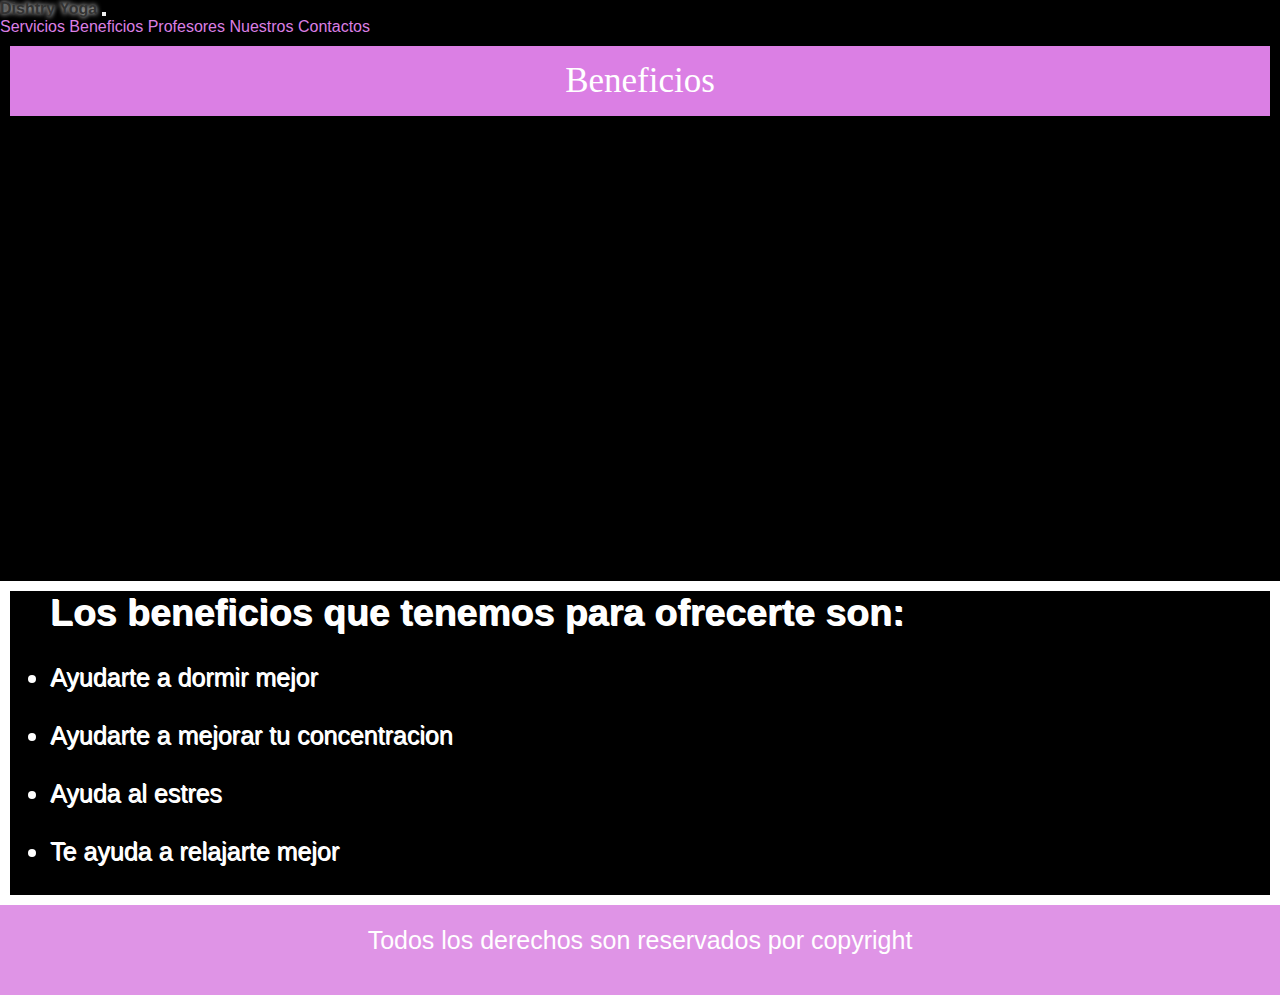
==== pages/beneficios.html @ e0209d8d "modifique estilos en todos las secciones de la pagina" ====
<!DOCTYPE html>
<html lang="es">

<head>
    <meta charset="UTF-8">
    <meta http-equiv="X-UA-Compatible" content="IE=edge">
    <meta name="viewport" content="width=device-width, initial-scale=1.0">
    <link rel="shortcut icon" href="./img/woman.png" type="image/x-icon">
    <link rel="stylesheet" href="https://cdnjs.cloudflare.com/ajax/libs/font-awesome/6.4.0/css/all.min.css"
        integrity="sha512-iecdLmaskl7CVkqkXNQ/ZH/XLlvWZOJyj7Yy7tcenmpD1ypASozpmT/E0iPtmFIB46ZmdtAc9eNBvH0H/ZpiBw=="
        crossorigin="anonymous" referrerpolicy="no-referrer" />
    <link rel="stylesheet" href="../estilos.css/estilos.css">
</head>

<body>
    <!-- navbar inicia -->
    <nav class="navbar navbar-expand-md navbar-dark">
        <!-- Brand -->
        <a class="navbar-brand" href="./index.html">Dishtry Yoga</a>
        <!-- Toggler/collapsibe Button -->
        <button class="navbar-toggler" type="button" data-toggle="collapse" data-target="#collapsibleNavbar">
            <span class="navbar-toggler-icon"></span>
        </button>
        <!-- Navbar links -->
        <div class="collapse navbar-collapse" id="collapsibleNavbar">
            <ul class="navbar-nav">
                <li class="nav-item">
                    <a class="nav-link" href="./servicios.html">Servicios</a>
                </li>
                <li class="nav-item">
                    <a class="nav-link" href="./beneficios.html">Beneficios</a>
                </li>
                <li class="nav-item">
                    <a class="nav-link" href="./profesores.html">Profesores</a>
                </li>
                <li class="nav-item">
                    <a class="nav-link" href="./contacto.html">Nuestros Contactos</a>
                </li>
            </ul>
        </div>
    </nav>
    <h2 class="titulo-beneficio">Beneficios</h2>
    <div class="galeria">
        <div class="item1 item"></div>
        <div class="item2 item"></div>
        <div class="item3 item"></div>
        <div class="item4 item"></div>
        <div class="item5 item"></div>
        <div class="item6 item"></div>
        <div class="item7 item"></div>
        <div class="item8 item"></div>
    </div>

    <div class="list-beneficio">
        <h2>Los beneficios que tenemos para ofrecerte son:</h2> <br>
        <ul>
            <li>Ayudarte a dormir mejor</li> <br>
            <li>Ayudarte a mejorar tu concentracion </li> <br>
            <li>Ayuda al estres</li><br>
            <li>Te ayuda a relajarte mejor</li><br>

        </ul>
    </div>

    <footer>
        <p>Todos los derechos son reservados por copyright</p>
        <div class="redes">
            <a href=""><i class="fa-brands fa-twitter"></i></a>
            <a href=""><i class="fa-brands fa-facebook"></i></a>
            <a href=""><i class="fa-brands fa-instagram"></i></a>
        </div>
    </footer>
</body>

</html>
---- estilos.css/estilos.css ----
@font-face {
    font-family: beba-regular;
    src: url(../fonts/Bebas-Regular.otf);
}

@font-face {
    font-family: coolvetica;
    src: url(../fonts/coolvetica\ compressed\ hv.otf);
}

@font-face {
    font-family: vintage;
    src: url(../fonts/vintage.ttf);
}


* {

    margin: 0;
    padding: 0;
    box-sizing: border-box;
}


/*index*/
.navbar {
    background-color: #000;
    font-family:'Lucida Sans', 'Lucida Sans Regular', 'Lucida Grande', 'Lucida Sans Unicode', Geneva, Verdana, sans-serif;
    font-weight: 500;
}

.navbar-brand {
    text-shadow: 0 0 5px #ffffff;
    font-weight: bold;
    font-weight: coolvetica;
}

.nav-link {
    color: #db7fe4 !important;
}

.nav-link:hover {
    text-shadow: 0 0 5px #ffffff;
}

.jumbotron {
    background-image: url(../imagen1-jpg.jpg);
    background-size: cover;
    background-position: center;
    background-attachment: fixed;
    width: 100%;
    height: 450px;
}

.jumbotron {
    color: #000000;
    text-shadow: 0 0 7px #f5bdbd;
}

.jumbotron p {
    font-family: Verdana, Geneva, Tahoma, sans-serif;
    font-size: 20px;
    font-weight: 200px;
}

h1 {
    color: #000000;
    text-shadow: 0 0 5px #db7fe4
}

footer {
    background-color: #df94e6;
    color: #fff;
    text-align: center;
    padding: 20px;
    height: 100x;
}

footer p {
    margin-bottom: 20px;
    font-size: 25px;
    font-family: 'Oswald', sans-serif;
}

footer a {
    color: rgb(255, 255, 255);
    font-size: 30px;
    letter-spacing: 15px;
}

footer a:hover {
    color: rgb(0, 0, 0);
}


/*SERVICIOS*/

/*BENEFICIO*/
.list-beneficio {
    background-color: #000000;
    border: 10px solid rgb(255, 255, 255);
    color: #ffffff;
    font-family: Verdana, Geneva, Tahoma, sans-serif;
    font-size: 25px;
    font-weight: 200;
    text-shadow: 1px 1px rgb(255, 255, 255);
    padding-left: 40px;
    list-style: none;
}

.titulo-beneficio {
    text-align: center;
    background-color: #db7fe4;
    color: #ffffff;
    border: 10px solid black;
    padding: 15px;
    font-family: beba-regular;
    font-size: 35px;
    font-weight: 200;
}

.galeria {
    width: 100%;
    min-height: 300px;
    background-color: rgb(0, 0, 0);
    display: grid;
    grid-template-columns: repeat(1, 1fr);
    grid-template-rows: repeat(8, 200px);
    padding: 20px;
    grid-gap: 15px;
}

.item {
    background-size: cover;
    background-position: center;
    transition: all 0.9s;
}

.item:hover {
    transform: scale(1.09);
    transition: all 0.9s;
}

.item1 {
    background-image: url(../img-grids/item1.jpg);
    /*grid-column: 1/2;
    grid-row: 1/3; */
}

.item2 {
    background-image: url(../img-grids/item2.jpg);
    /* grid-column: 2/3;
    grid-row: 1/2;*/
}

.item3 {
    background-image: url(../img-grids/item3.jpg);
    /*grid-column: 3/5;
    grid-row: 1/2;*/
}

.item4 {
    background-image: url(../img-grids/item4.jpg);
    /* grid-column: 2/3;
    grid-row: 2/4; */
}

.item5 {
    background-image: url(../img-grids/item5.jpg);
    /* grid-column: 3/4;
    grid-row: 2/3;*/
}

.item6 {
    background-image: url(../img-grids/item6.jpg);
    /*  grid-column: 4/5;
    grid-row: 2/3; */
}

.item7 {
    background-image: url(../img-grids/item7.jpg);
    /*grid-column: 1/2;
    grid-row: 3/4; */
}

.item8 {
    background-image: url(../img-grids/item8.jpg);
    /* grid-column: 3/5;
    grid-row: 3/4; */
}


@media only screen and (min-width:480px) {
    .galeria {
        grid-template-columns: 1fr 1fr;
        grid-template-rows: repeat(4, 200px);
    }

    .nosotros {
        display: flex;
    }

    .nleft {
        width: 50%;
    }

    .nright {
        width: 50%;
    }
}

@media only screen and (min-width: 768px) and (max-width: 1023px) {
    .galeria {
        grid-template-columns: repeat(3, 1fr);
    }

    .item1 {
        grid-column: 1/3;
        grid-row: 1/2;
    }

    .item2 {
        grid-column: 3/4;
        grid-row: 1/2;
    }

    .item3 {
        grid-column: 1/2;
        grid-row: 2/3;
    }

    .item4 {
        grid-column: 2/4;
        grid-row: 2/3;
    }

    .item5 {
        grid-column: 1/3;
        grid-row: 3/4;
    }

    .item6 {
        grid-column: 3/4;
        grid-row: 3/4;
    }

    .item7 {
        grid-column: 1/2;
        grid-row: 4/5;
    }

    .item8 {
        grid-column: 2/4;
        grid-row: 4/5;
    }
}

@media only screen and (min-width:1024px) {
    .galeria {
        grid-template-columns: repeat(4, 1fr);
        grid-template-rows: 200px 200px;
    }
}

/*PROFESORES*/
nav ul li {
    list-style: none;
    display: inline-block;
}

nav a {
    text-decoration: none;
    color: #fff;
}

nav a:hover {
    color: #333;
}

.team {
    display: flex;
    justify-content: space-evenly;
    align-items: center;
    align-content: center;
    height: 600px;
    background-color: #333;
}

.card {
    width: 30%;
    min-height: 250px;
    background-color: rgb(0, 0, 0);
    text-align: center;
    border-radius: 15px 15px 0px 0px;
    transition: all 1.1s;
}

.card:hover {
    box-shadow: 0 0 5px 5px #fff;
    transform: scale(1.09);
    transition: all 1.1s;
}

.card-img {
    background-image: url(../img-profesor/pexels-ivan-samkov-6648714.jpg);
    background-size: cover;
    background-position: center;
    height: 350px;
    border-radius: 15px 15px 0px 0px;
    box-shadow: inset 0 0 5px 2px #000;
}

.card-title3 {
    font-family: 'Oswald', sans-serif;
    font-size: 30px;
    color: #fff;
    text-shadow: 2px 2px 5px #000;
}

.card-title4 {
    font-family: 'Open Sans', sans-serif;
    background-color: rgb(231, 153, 221);
}


.card-img1 {
    background-image: url(../img-profesor/pexels-ivan-samkov-6648714.jpg);
    background-size: cover;
    background-position: center;
    height: 300px;
    border-radius: 15px 15px 0px 0px;
    box-shadow: inset 0 0 5px 2px #000;
}

.card-title3 {
    font-family: 'Oswald', sans-serif;
    font-size: 30px;
    color: #fff;
    text-shadow: 2px 2px 5px #000;
}

.card-title4 {
    font-family: 'Open Sans', sans-serif;
    background-color:  rgba(150,141,149,0.575);
    color: #000;
}

.card-img2 {
    background-image: url(../img-profesor/pexels-marta-wave-6454159.jpg);
    background-size: cover;
    background-position: center;
    height: 350px;
    border-radius: 15px 15px 0px 0px;
    box-shadow: inset 0 0 5px 2px #000;
}

.card-title5 {
    font-family: 'Oswald', sans-serif;
    font-size: 30px;
    color: #fff;
    text-shadow: 2px 2px 5px #000;
}

.card-title6 {
    font-family: 'Open Sans', sans-serif;
    background-color: rgba(150,141,149,0.575);
    color: #000;
}

.card-img3 {
    background-image: url(../img-profesor/pexels-valeria-ushakova-3094215.jpg);
    background-size: cover;
    background-position: center;
    height: 350px;
    border-radius: 15px 15px 0px 0px;
    box-shadow: inset 0 0 5px 2px #000;
}

.card-title7 {
    font-family: 'Oswald', sans-serif;
    font-size: 30px;
    color: #ffffff;
    text-shadow: 2px 2px 5px #000;
}

.card-title8 {
    font-family: 'Open Sans', sans-serif;
    background-color: rgba(150, 141, 149, 0.575);
    color: #000000;
}

/*SERVICIOS*/
.izquierda{
    background-color:rgb(99, 91, 91);
    height: 100vh;
}

.derecha{
    background-image: url(../img/imagen6-jpg.jpg);
    background-size: cover;
    background-position: center;
    height: 100vh;
    width: 70%;
}

#pantalla-dividida{
    display: flex;
}
h1{
    font-size: 60px;
    width: 50%;
    margin: auto;
    margin-bottom: 40px;
}

p{
    font-size: 19px;
    line-height: 30px;
    width: 50%;
    margin: auto;
    font-family: vintage;
}

.derecha1{
    background-image: url(../img/imagen-3jpg.jpg);
    background-size: cover;
    background-position: center;
    height: 100vh;
    width: 60%;
}

.derecha2{
    background-image: url(../img/imagen4-jpg.jpg);
    background-size: cover;
    background-position: center;
    height: 100vh;
    width: 80%;
}

/*CONTACTOS*/
.form-group {
    height: 100px;
    width: 50%;
    margin-left: 25px;
    margin-right: 50px;
    margin-top: 25px;
}

.btn{
    margin-left: 40px;
    margin-bottom: 50px;
}
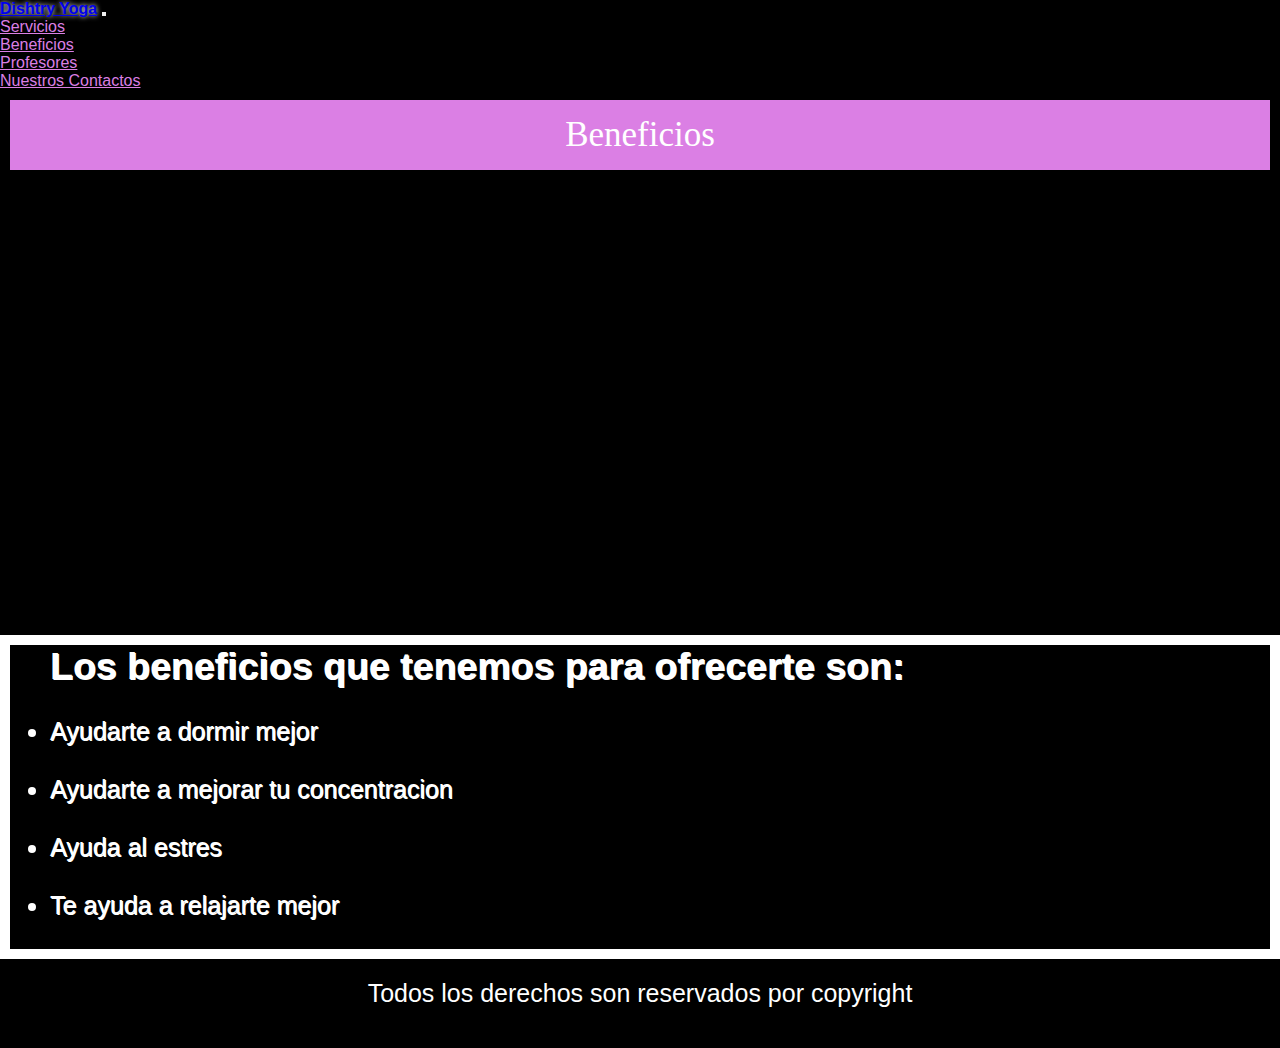
==== commit cee87410: "agrego modificaciones en cuanto estilos y estructura de todas las secciones" ====
--- a/pages/beneficios.html
+++ b/pages/beneficios.html
@@ -5,11 +5,13 @@
     <meta charset="UTF-8">
     <meta http-equiv="X-UA-Compatible" content="IE=edge">
     <meta name="viewport" content="width=device-width, initial-scale=1.0">
-    <link rel="shortcut icon" href="./img/woman.png" type="image/x-icon">
+    <link rel="shortcut icon" href="../img/woman.png" type="image/x-icon">
     <link rel="stylesheet" href="https://cdnjs.cloudflare.com/ajax/libs/font-awesome/6.4.0/css/all.min.css"
         integrity="sha512-iecdLmaskl7CVkqkXNQ/ZH/XLlvWZOJyj7Yy7tcenmpD1ypASozpmT/E0iPtmFIB46ZmdtAc9eNBvH0H/ZpiBw=="
         crossorigin="anonymous" referrerpolicy="no-referrer" />
-    <link rel="stylesheet" href="../estilos.css/estilos.css">
+        <link rel="stylesheet" href="https://cdn.jsdelivr.net/npm/bootstrap@4.6.2/dist/css/bootstrap.min.css"
+        integrity="sha384-xOolHFLEh07PJGoPkLv1IbcEPTNtaed2xpHsD9ESMhqIYd0nLMwNLD69Npy4HI+N" crossorigin="anonymous">
+    <link rel="stylesheet" href="../estilos/estilos.css">
 </head>
 
 <body>
@@ -70,6 +72,15 @@
             <a href=""><i class="fa-brands fa-instagram"></i></a>
         </div>
     </footer>
+    <script src="https://cdn.jsdelivr.net/npm/jquery@3.5.1/dist/jquery.slim.min.js"
+    integrity="sha384-DfXdz2htPH0lsSSs5nCTpuj/zy4C+OGpamoFVy38MVBnE+IbbVYUew+OrCXaRkfj" crossorigin="anonymous">
+</script>
+<script src="https://cdn.jsdelivr.net/npm/popper.js@1.16.1/dist/umd/popper.min.js"
+    integrity="sha384-9/reFTGAW83EW2RDu2S0VKaIzap3H66lZH81PoYlFhbGU+6BZp6G7niu735Sk7lN" crossorigin="anonymous">
+</script>
+<script src="https://cdn.jsdelivr.net/npm/bootstrap@4.6.2/dist/js/bootstrap.min.js"
+    integrity="sha384-+sLIOodYLS7CIrQpBjl+C7nPvqq+FbNUBDunl/OZv93DB7Ln/533i8e/mZXLi/P+" crossorigin="anonymous">
+</script>
 </body>
 
 </html>--- a/estilos/estilos.css
+++ b/estilos/estilos.css
@@ -0,0 +1,339 @@
+@import url('https://fonts.googleapis.com/css2?family=Kanit:wght@300&display=swap');
+/*font-family: 'Kanit', sans-serif;*/
+@import url('https://fonts.googleapis.com/css2?family=Kanit:wght@300&family=Secular+One&display=swap');
+/*font-family: 'Kanit', sans-serif;
+font-family: 'Secular One', sans-serif;*/
+@import url('https://fonts.googleapis.com/css2?family=Kanit:wght@300&family=Kreon:wght@600&family');
+/*font-family: 'Kanit', sans-serif;
+font-family: 'Kreon', serif;
+font-family: font-family: 'Kanit', sans-serif;*/
+
+
+@font-face {
+    font-family: beba-regular;
+    src: url(../fonts/Bebas-Regular.otf);
+}
+
+@font-face {
+    font-family: coolvetica;
+    src: url(../fonts/coolvetica\ compressed\ hv.otf);
+}
+
+@font-face {
+    font-family: vintage;
+    src: url(../fonts/vintage.ttf);
+}
+
+
+* {
+
+    margin: 0;
+    padding: 0;
+    box-sizing: border-box;
+}
+
+
+/*index*/
+.navbar {
+    background-color: #000;
+    font-family:'Lucida Sans', 'Lucida Sans Regular', 'Lucida Grande', 'Lucida Sans Unicode', Geneva, Verdana, sans-serif;
+    font-weight: 500;
+}
+
+.navbar-brand {
+    text-shadow: 0 0 5px #ffffff;
+    font-weight: bold;
+    font-weight: coolvetica;
+}
+
+.nav-link {
+    color: #db7fe4 !important;
+}
+
+.nav-link:hover {
+    text-shadow: 0 0 5px #ffffff;
+}
+
+.jumbotron {
+    background-image: url(../imagen1-jpg.jpg);
+    background-size: cover;
+    background-position: center;
+    background-attachment: fixed;
+    width: 100%;
+    height: 450px;
+}
+
+.jumbotron {
+    color: #000000;
+    text-shadow: 0 0 7px #f5bdbd;
+}
+
+.jumbotron p {
+    font-family: Verdana, Geneva, Tahoma, sans-serif;
+    font-size: 20px;
+    font-weight: 200px;
+}
+
+h1 {
+    color: #000000;
+    text-shadow: 0 0 5px #db7fe4
+}
+
+footer {
+    background-color: #000000;
+    color: #fff;
+    text-align: center;
+    padding: 20px;
+    height: 100x;
+}
+
+footer p {
+    margin-bottom: 20px;
+    font-size: 25px;
+    font-family: 'Oswald', sans-serif;
+}
+
+footer a {
+    color: rgb(255, 255, 255);
+    font-size: 30px;
+    letter-spacing: 15px;
+}
+
+footer a:hover {
+    color: rgb(236, 190, 190);
+}
+
+
+/*SERVICIOS*/
+
+/*BENEFICIO*/
+.list-beneficio {
+    background-color: #000000;
+    border: 10px solid rgb(255, 255, 255);
+    color: #ffffff;
+    font-family: Verdana, Geneva, Tahoma, sans-serif;
+    font-size: 25px;
+    font-weight: 200;
+    text-shadow: 1px 1px rgb(255, 255, 255);
+    padding-left: 40px;
+    list-style: none;
+}
+
+.titulo-beneficio {
+    text-align: center;
+    background-color: #db7fe4;
+    color: #ffffff;
+    border: 10px solid black;
+    padding: 15px;
+    font-family: beba-regular;
+    font-size: 35px;
+    font-weight: 200;
+}
+
+.galeria {
+    width: 100%;
+    min-height: 300px;
+    background-color: rgb(0, 0, 0);
+    display: grid;
+    grid-template-columns: repeat(1, 1fr);
+    grid-template-rows: repeat(8, 200px);
+    padding: 20px;
+    grid-gap: 15px;
+}
+
+.item {
+    background-size: cover;
+    background-position: center;
+    transition: all 0.9s;
+}
+
+.item:hover {
+    transform: scale(1.09);
+    transition: all 0.9s;
+}
+
+.item1 {
+    background-image: url(../img-grids/item1.jpg);
+    /*grid-column: 1/2;
+    grid-row: 1/3; */
+}
+
+.item2 {
+    background-image: url(../img-grids/item2.jpg);
+    /* grid-column: 2/3;
+    grid-row: 1/2;*/
+}
+
+.item3 {
+    background-image: url(../img-grids/item3.jpg);
+    /*grid-column: 3/5;
+    grid-row: 1/2;*/
+}
+
+.item4 {
+    background-image: url(../img-grids/item4.jpg);
+    /* grid-column: 2/3;
+    grid-row: 2/4; */
+}
+
+.item5 {
+    background-image: url(../img-grids/item5.jpg);
+    /* grid-column: 3/4;
+    grid-row: 2/3;*/
+}
+
+.item6 {
+    background-image: url(../img-grids/item6.jpg);
+    /*  grid-column: 4/5;
+    grid-row: 2/3; */
+}
+
+.item7 {
+    background-image: url(../img-grids/item7.jpg);
+    /*grid-column: 1/2;
+    grid-row: 3/4; */
+}
+
+.item8 {
+    background-image: url(../img-grids/item8.jpg);
+    /* grid-column: 3/5;
+    grid-row: 3/4; */
+}
+
+
+@media only screen and (min-width:480px) {
+    .galeria {
+        grid-template-columns: 1fr 1fr;
+        grid-template-rows: repeat(4, 200px);
+    }
+
+    .nosotros {
+        display: flex;
+    }
+
+    .nleft {
+        width: 50%;
+    }
+
+    .nright {
+        width: 50%;
+    }
+}
+
+@media only screen and (min-width: 768px) and (max-width: 1023px) {
+    .galeria {
+        grid-template-columns: repeat(3, 1fr);
+    }
+
+    .item1 {
+        grid-column: 1/3;
+        grid-row: 1/2;
+    }
+
+    .item2 {
+        grid-column: 3/4;
+        grid-row: 1/2;
+    }
+
+    .item3 {
+        grid-column: 1/2;
+        grid-row: 2/3;
+    }
+
+    .item4 {
+        grid-column: 2/4;
+        grid-row: 2/3;
+    }
+
+    .item5 {
+        grid-column: 1/3;
+        grid-row: 3/4;
+    }
+
+    .item6 {
+        grid-column: 3/4;
+        grid-row: 3/4;
+    }
+
+    .item7 {
+        grid-column: 1/2;
+        grid-row: 4/5;
+    }
+
+    .item8 {
+        grid-column: 2/4;
+        grid-row: 4/5;
+    }
+}
+
+@media only screen and (min-width:1024px) {
+    .galeria {
+        grid-template-columns: repeat(4, 1fr);
+        grid-template-rows: 200px 200px;
+    }
+}
+
+/*PROFESORES*/
+.card4{
+    background-color: #d2dd96;
+    text-align: center;
+    font-family: 'Kanit', sans-serif ;
+    font-size: 20px;
+    font-weight: 300;
+    padding: 20px;
+}
+
+.card-body{
+    min-height: 100vh;
+    flex-direction: column;
+    align-items: center;
+    justify-content: center;
+}
+
+/*SERVICIOS*/
+.card{
+    background-image: url(../img/pexels-yan-krukau-8436715.jpg);
+    background-size: cover;
+    background-position: center;
+    margin-left: 15px;
+}
+.mi-parrafo{
+    font-family: 'Kanit', sans-serif ;
+    font-size: 20px;
+    font-weight: 100;
+    padding: 20px;
+}
+.contenedor{
+    background-color: #dbf0a2;
+}
+
+.mi-titulo{
+    font-family:Secular One;
+    font-size:35px;
+    font-weight: 300;
+    margin-left: 35px;
+}
+
+img{
+    background-size: cover;
+    background-position: center;
+    height: auto;
+}
+
+.img2{
+    background-size: cover;
+    background-position: center;
+}
+/*CONTACTOS*/
+.form-group {
+    height: 100px;
+    width: 50%;
+    margin-left: 25px;
+    margin-right: 50px;
+    margin-top: 25px;
+}
+
+.btn{
+    margin-left: 40px;
+    margin-bottom: 50px;
+}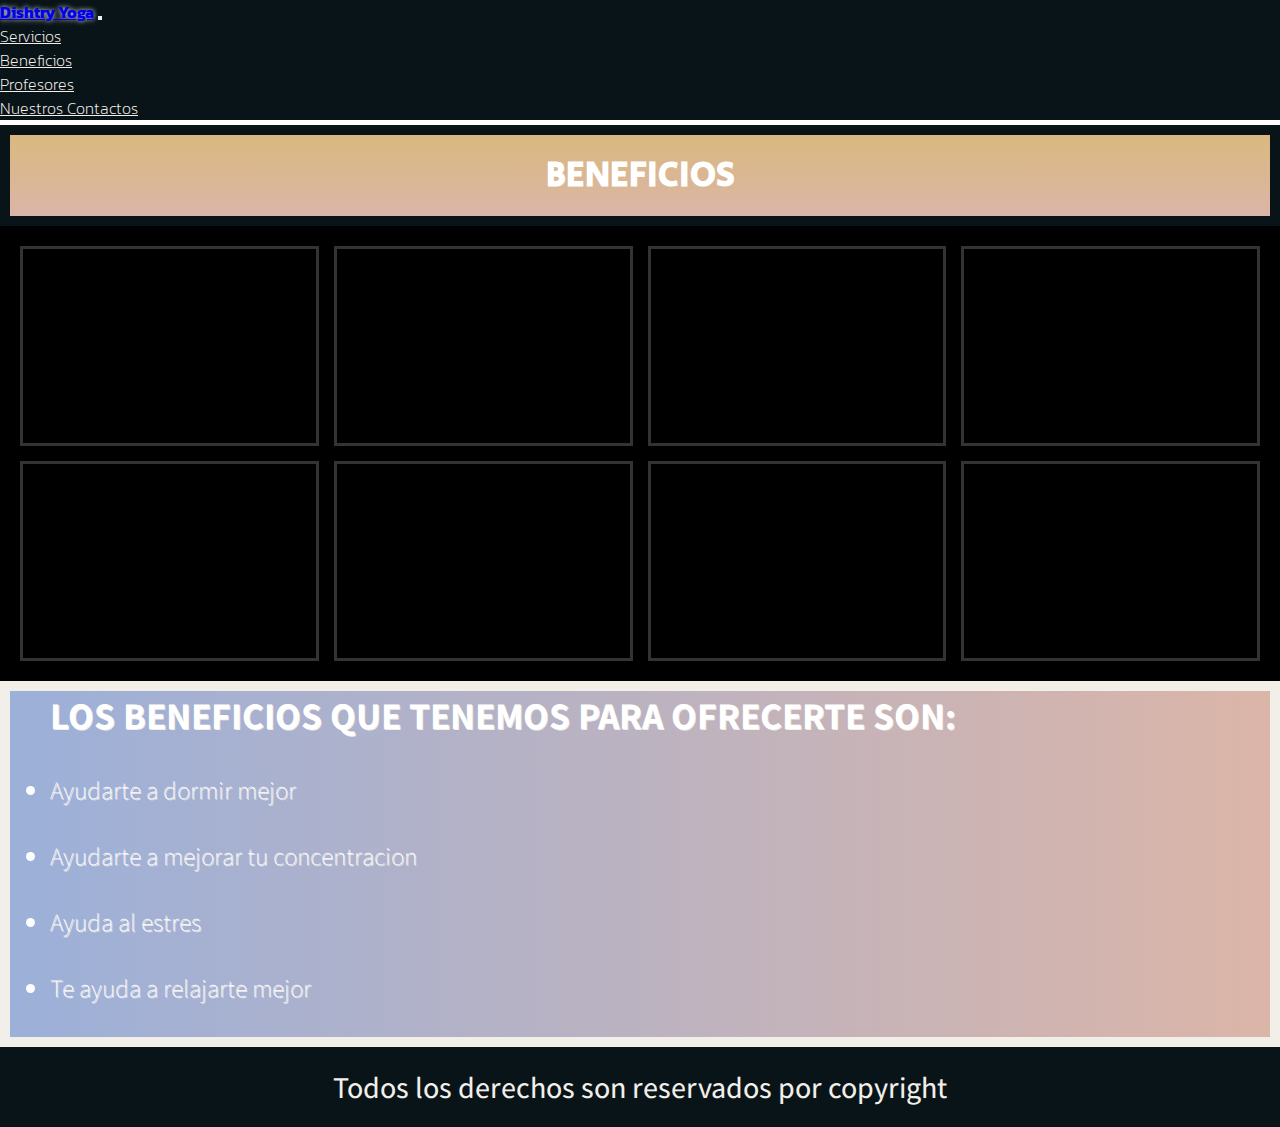
==== commit f565585e: "agrege de vuelta estilos en todas las secciones" ====
--- a/pages/beneficios.html
+++ b/pages/beneficios.html
@@ -12,6 +12,7 @@
         <link rel="stylesheet" href="https://cdn.jsdelivr.net/npm/bootstrap@4.6.2/dist/css/bootstrap.min.css"
         integrity="sha384-xOolHFLEh07PJGoPkLv1IbcEPTNtaed2xpHsD9ESMhqIYd0nLMwNLD69Npy4HI+N" crossorigin="anonymous">
     <link rel="stylesheet" href="../estilos/estilos.css">
+    <title>Nuestros Beneficios</title>
 </head>
 
 <body>
@@ -41,7 +42,7 @@
             </ul>
         </div>
     </nav>
-    <h2 class="titulo-beneficio">Beneficios</h2>
+    <h2 class="titulo-beneficio">BENEFICIOS</h2>
     <div class="galeria">
         <div class="item1 item"></div>
         <div class="item2 item"></div>
@@ -54,7 +55,7 @@
     </div>
 
     <div class="list-beneficio">
-        <h2>Los beneficios que tenemos para ofrecerte son:</h2> <br>
+        <h2 class="titulo">LOS BENEFICIOS QUE TENEMOS PARA OFRECERTE SON:</h2> <br>
         <ul>
             <li>Ayudarte a dormir mejor</li> <br>
             <li>Ayudarte a mejorar tu concentracion </li> <br>
--- a/estilos/estilos.css
+++ b/estilos/estilos.css
@@ -1,339 +1,362 @@
-@import url('https://fonts.googleapis.com/css2?family=Kanit:wght@300&display=swap');
-/*font-family: 'Kanit', sans-serif;*/
-@import url('https://fonts.googleapis.com/css2?family=Kanit:wght@300&family=Secular+One&display=swap');
-/*font-family: 'Kanit', sans-serif;
-font-family: 'Secular One', sans-serif;*/
-@import url('https://fonts.googleapis.com/css2?family=Kanit:wght@300&family=Kreon:wght@600&family');
+@import url("https://fonts.googleapis.com/css2?family=Kanit:wght@300&family=Kreon:wght@600&family=Secular+One&display=swap");
+@import url("https://fonts.googleapis.com/css2?family=Inter:wght@300&family=Kanit:wght@300&family=Kreon:wght@600&family=Secular+One&display=swap");
+@import url("https://fonts.googleapis.com/css2?family=Assistant:wght@500&family=Inter:wght@300&family=Kanit:wght@300&family=Kreon:wght@600&family=Secular+One&display=swap");
+/*font-family: 'Assistant', sans-serif;
 /*font-family: 'Kanit', sans-serif;
 font-family: 'Kreon', serif;
-font-family: font-family: 'Kanit', sans-serif;*/
-
-
-@font-face {
-    font-family: beba-regular;
-    src: url(../fonts/Bebas-Regular.otf);
-}
-
-@font-face {
-    font-family: coolvetica;
-    src: url(../fonts/coolvetica\ compressed\ hv.otf);
-}
-
-@font-face {
-    font-family: vintage;
-    src: url(../fonts/vintage.ttf);
-}
-
-
+font-family: 'Secular One', sans-serif;*/
+/*font-family: 'Inter', sans-serif;*/
+/*paleta de colores*/
+/*fonts*/
+/*font-weight*/
+/*font-size*/
 * {
-
-    margin: 0;
-    padding: 0;
-    box-sizing: border-box;
-}
-
+  margin: 0;
+  padding: 0;
+  box-sizing: border-box;
+}
 
 /*index*/
 .navbar {
-    background-color: #000;
-    font-family:'Lucida Sans', 'Lucida Sans Regular', 'Lucida Grande', 'Lucida Sans Unicode', Geneva, Verdana, sans-serif;
-    font-weight: 500;
+  background-color: #091418;
+  font-family: "Kanit", sans-serif;
+  font-weight: 200;
 }
 
 .navbar-brand {
-    text-shadow: 0 0 5px #ffffff;
-    font-weight: bold;
-    font-weight: coolvetica;
+  text-shadow: 0 0 5px #F2EFE9;
+  font-weight: bold;
 }
 
 .nav-link {
-    color: #db7fe4 !important;
+  color: #F2EFE9 !important;
 }
 
 .nav-link:hover {
-    text-shadow: 0 0 5px #ffffff;
+  text-shadow: 0 0 5px #F2EFE9;
 }
 
 .jumbotron {
-    background-image: url(../imagen1-jpg.jpg);
-    background-size: cover;
-    background-position: center;
-    background-attachment: fixed;
-    width: 100%;
-    height: 450px;
-}
-
-.jumbotron {
-    color: #000000;
-    text-shadow: 0 0 7px #f5bdbd;
+  background-image: url(../img/imagen1-jpg.jpg);
+  background-size: cover;
+  background-position: center;
+  background-attachment: fixed;
+  width: 100;
+  height: 100vh;
+  color: #091418;
+  text-shadow: 0 0 7px #D9B97E;
 }
 
 .jumbotron p {
-    font-family: Verdana, Geneva, Tahoma, sans-serif;
-    font-size: 20px;
-    font-weight: 200px;
+  font-family: "Inter", sans-serif;
+  font-size: 20px;
+  font-weight: bold;
 }
 
 h1 {
-    color: #000000;
-    text-shadow: 0 0 5px #db7fe4
+  color: #091418;
+  text-shadow: 0 0 5px #F2EFE9;
 }
 
 footer {
-    background-color: #000000;
-    color: #fff;
-    text-align: center;
-    padding: 20px;
-    height: 100x;
-}
-
-footer p {
-    margin-bottom: 20px;
-    font-size: 25px;
-    font-family: 'Oswald', sans-serif;
-}
-
-footer a {
-    color: rgb(255, 255, 255);
-    font-size: 30px;
-    letter-spacing: 15px;
-}
-
-footer a:hover {
-    color: rgb(236, 190, 190);
-}
-
-
-/*SERVICIOS*/
-
-/*BENEFICIO*/
+  background-color: #091418;
+  color: #F2EFE9;
+  text-align: center;
+  font-size: 30px;
+  padding: 20px;
+  font-family: "Assistant", sans-serif;
+  font-weight: 500;
+}
+
+.redes i {
+  font-size: 25px;
+  margin-bottom: 15px;
+  letter-spacing: 20px;
+  color: #F2EFE9;
+}
+
+.redes i:hover {
+  color: #BF8563;
+}
+
+/*servicios*/
+.card {
+  text-align: center;
+  font-family: "Assistant", sans-serif;
+  font-weight: bold;
+  color: #091418;
+  background-image: linear-gradient(to top left, #BF8563, #DBB5A8, #BF7245);
+}
+
+h2 {
+  font-family: "Inter", sans-serif;
+  font-weight: 500;
+  color: white;
+}
+
+/*benefcio*/
 .list-beneficio {
-    background-color: #000000;
-    border: 10px solid rgb(255, 255, 255);
-    color: #ffffff;
-    font-family: Verdana, Geneva, Tahoma, sans-serif;
-    font-size: 25px;
-    font-weight: 200;
-    text-shadow: 1px 1px rgb(255, 255, 255);
-    padding-left: 40px;
-    list-style: none;
+  background-image: linear-gradient(to right, #9CB0D9, #DBB5A8);
+  border: 10px solid #F2EFE9;
+  color: white;
+  font-family: "Assistant", sans-serif;
+  font-size: 25px;
+  font-weight: 200;
+  text-shadow: 1px 1px #F2EFE9;
+  padding-left: 40px;
+  list-style: none;
+}
+
+.titulo {
+  color: white;
+  font-family: "Assistant", sans-serif;
+  font-weight: bold;
 }
 
 .titulo-beneficio {
-    text-align: center;
-    background-color: #db7fe4;
-    color: #ffffff;
-    border: 10px solid black;
-    padding: 15px;
-    font-family: beba-regular;
-    font-size: 35px;
-    font-weight: 200;
+  text-align: center;
+  background-image: linear-gradient(to bottom, #D9B97E, #DBB5A8);
+  color: white;
+  border: 10px solid #091418;
+  margin-top: 5px;
+  padding: 15px;
+  font-family: "Secular One", sans-serif;
+  font-size: 35px;
+  font-weight: bold;
 }
 
 .galeria {
-    width: 100%;
-    min-height: 300px;
-    background-color: rgb(0, 0, 0);
-    display: grid;
-    grid-template-columns: repeat(1, 1fr);
-    grid-template-rows: repeat(8, 200px);
-    padding: 20px;
-    grid-gap: 15px;
+  width: 100%;
+  min-height: 300px;
+  background-color: rgb(0, 0, 0);
+  display: grid;
+  grid-template-columns: repeat(1, 1fr);
+  grid-template-rows: repeat(8, 200px);
+  padding: 20px;
+  grid-gap: 15px;
 }
 
 .item {
-    background-size: cover;
-    background-position: center;
-    transition: all 0.9s;
+  border: 3px solid #333;
+  background-size: cover;
+  background-position: center;
+  transition: all 0.9s;
 }
 
 .item:hover {
-    transform: scale(1.09);
-    transition: all 0.9s;
+  transform: scale(1.09);
+  transition: all 0.9s;
+  filter: sepia(0%);
 }
 
 .item1 {
-    background-image: url(../img-grids/item1.jpg);
-    /*grid-column: 1/2;
-    grid-row: 1/3; */
+  background-image: url(../img/item1.jpg);
+  /* grid-column: 1/2;
+  grid-row: 1/3; */
 }
 
 .item2 {
-    background-image: url(../img-grids/item2.jpg);
-    /* grid-column: 2/3;
-    grid-row: 1/2;*/
+  background-image: url(../img/item2.jpg);
+  /* grid-column: 2/3;
+  grid-row: 1/2; */
 }
 
 .item3 {
-    background-image: url(../img-grids/item3.jpg);
-    /*grid-column: 3/5;
-    grid-row: 1/2;*/
+  background-image: url(../img/item3.jpg);
+  /* grid-column: 3/5;
+  grid-row: 1/2; */
 }
 
 .item4 {
-    background-image: url(../img-grids/item4.jpg);
-    /* grid-column: 2/3;
-    grid-row: 2/4; */
+  background-image: url(../img/item4.jpg);
+  /* grid-column: 2/3;
+  grid-row: 2/4; */
 }
 
 .item5 {
-    background-image: url(../img-grids/item5.jpg);
-    /* grid-column: 3/4;
-    grid-row: 2/3;*/
+  background-image: url(../img/item5.jpg);
+  /* grid-column: 3/4;
+  grid-row: 2/3; */
 }
 
 .item6 {
-    background-image: url(../img-grids/item6.jpg);
-    /*  grid-column: 4/5;
-    grid-row: 2/3; */
+  background-image: url(../img/item6.jpg);
+  /* grid-column: 4/5;
+  grid-row: 2/3; */
 }
 
 .item7 {
-    background-image: url(../img-grids/item7.jpg);
-    /*grid-column: 1/2;
-    grid-row: 3/4; */
+  background-image: url(../img/item7.jpg);
+  /* grid-column: 1/2;
+  grid-row: 3/4; */
 }
 
 .item8 {
-    background-image: url(../img-grids/item8.jpg);
-    /* grid-column: 3/5;
-    grid-row: 3/4; */
-}
-
-
-@media only screen and (min-width:480px) {
-    .galeria {
-        grid-template-columns: 1fr 1fr;
-        grid-template-rows: repeat(4, 200px);
-    }
-
-    .nosotros {
-        display: flex;
-    }
-
-    .nleft {
-        width: 50%;
-    }
-
-    .nright {
-        width: 50%;
-    }
-}
-
+  background-image: url(../img/item8.jpg);
+  /* grid-column: 3/5;
+  grid-row: 3/4; */
+}
+
+@media only screen and (min-width: 480px) {
+  .galeria {
+    grid-template-columns: 1fr 1fr;
+    grid-template-rows: repeat(4, 200px);
+  }
+  .nosotros {
+    display: flex;
+  }
+  .nleft {
+    width: 50%;
+  }
+  .nright {
+    width: 50%;
+  }
+}
 @media only screen and (min-width: 768px) and (max-width: 1023px) {
-    .galeria {
-        grid-template-columns: repeat(3, 1fr);
-    }
-
-    .item1 {
-        grid-column: 1/3;
-        grid-row: 1/2;
-    }
-
-    .item2 {
-        grid-column: 3/4;
-        grid-row: 1/2;
-    }
-
-    .item3 {
-        grid-column: 1/2;
-        grid-row: 2/3;
-    }
-
-    .item4 {
-        grid-column: 2/4;
-        grid-row: 2/3;
-    }
-
-    .item5 {
-        grid-column: 1/3;
-        grid-row: 3/4;
-    }
-
-    .item6 {
-        grid-column: 3/4;
-        grid-row: 3/4;
-    }
-
-    .item7 {
-        grid-column: 1/2;
-        grid-row: 4/5;
-    }
-
-    .item8 {
-        grid-column: 2/4;
-        grid-row: 4/5;
-    }
-}
-
-@media only screen and (min-width:1024px) {
-    .galeria {
-        grid-template-columns: repeat(4, 1fr);
-        grid-template-rows: 200px 200px;
-    }
-}
-
-/*PROFESORES*/
-.card4{
-    background-color: #d2dd96;
-    text-align: center;
-    font-family: 'Kanit', sans-serif ;
-    font-size: 20px;
-    font-weight: 300;
-    padding: 20px;
-}
-
-.card-body{
-    min-height: 100vh;
-    flex-direction: column;
-    align-items: center;
-    justify-content: center;
-}
-
-/*SERVICIOS*/
-.card{
-    background-image: url(../img/pexels-yan-krukau-8436715.jpg);
-    background-size: cover;
-    background-position: center;
-    margin-left: 15px;
-}
-.mi-parrafo{
-    font-family: 'Kanit', sans-serif ;
-    font-size: 20px;
-    font-weight: 100;
-    padding: 20px;
-}
-.contenedor{
-    background-color: #dbf0a2;
-}
-
-.mi-titulo{
-    font-family:Secular One;
-    font-size:35px;
-    font-weight: 300;
-    margin-left: 35px;
-}
-
-img{
-    background-size: cover;
-    background-position: center;
-    height: auto;
-}
-
-.img2{
-    background-size: cover;
-    background-position: center;
-}
+  .galeria {
+    grid-template-columns: repeat(3, 1fr);
+  }
+  .item1 {
+    grid-column: 1/3;
+    grid-row: 1/2;
+  }
+  .item2 {
+    grid-column: 3/4;
+    grid-row: 1/2;
+  }
+  .item3 {
+    grid-column: 1/2;
+    grid-row: 2/3;
+  }
+  .item4 {
+    grid-column: 2/4;
+    grid-row: 2/3;
+  }
+  .item5 {
+    grid-column: 1/3;
+    grid-row: 3/4;
+  }
+  .item6 {
+    grid-column: 3/4;
+    grid-row: 3/4;
+  }
+  .item7 {
+    grid-column: 1/2;
+    grid-row: 4/5;
+  }
+  .item8 {
+    grid-column: 2/4;
+    grid-row: 4/5;
+  }
+}
+@media only screen and (min-width: 1024px) {
+  .galeria {
+    grid-template-columns: repeat(4, 1fr);
+    grid-template-rows: 200px 200px;
+  }
+}
+/*profesores*/
+.card-group {
+  background-image: linear-gradient(#F2EFE9, #D9B97E, #DBB5A8);
+}
+
+.card-title {
+  text-align: center;
+  font-family: 500;
+  font-weight: bold;
+  font-size: 25px;
+  color: #091418;
+}
+.card-title .span {
+  color: #091418;
+}
+.card-title .card-text {
+  color: #091418;
+  font-family: "Inter", sans-serif;
+  font-weight: 200;
+  font-size: 25px;
+}
+.card-title .titulo-profesor {
+  text-align: center;
+  animation-name: efecto;
+  animation-iteration-count: 2;
+  animation-timing-function: ease-in;
+  animation-duration: 6s;
+}
+
+.h2-profesor {
+  color: #091418;
+}
+
+.sombra_movil {
+  -webkit-transform: translateX(0);
+  -webkit-transition-duration: 0.3s;
+}
+
+.sombra_movil:hover:before {
+  opacity: 0.4;
+  -moz-animation-direction: translateY(6px);
+  -webkit-animation: 1.5s moversombra infinite;
+}
+
+@-webkit-keyframes moversombra {
+  50% {
+    opacity: 1;
+    -webkit-transform: translateY(3px);
+  }
+}
+.sombra_movil:hover {
+  -webkit-transform: translateY(-6px);
+  -webkit-animation: 1.5s movercaja infinite;
+}
+
+@keyframes efecto {
+  0% {
+    width: 100px;
+  }
+  35% {
+    background-color: #DBB5A8;
+  }
+  50% {
+    border-radius: 50%;
+  }
+  100% {
+    width: 500px;
+    background-color: #D9B97E;
+  }
+}
+.sombra_movil:before {
+  position: absolute;
+  content: "";
+  top: 100%;
+  left: 5%;
+  height: 10px;
+  width: 90%;
+  opacity: 0;
+  background: -webkit-radial-gradient(center, ellipse, rgba(0, 0, 0, 0.5) 0%, rgba(0, 0, 0, 0) 80%);
+  -webkit-transition-duration: 0.3s;
+}
+
 /*CONTACTOS*/
+.contenedor-contacto {
+  background-image: linear-gradient(#BF7839, #BF8563);
+}
+
+.form-control {
+  font-family: "Kreon", serif;
+  font-weight: 500;
+}
+
 .form-group {
-    height: 100px;
-    width: 50%;
-    margin-left: 25px;
-    margin-right: 50px;
-    margin-top: 25px;
-}
-
-.btn{
-    margin-left: 40px;
-    margin-bottom: 50px;
-}+  height: 100px;
+  width: 50%;
+  margin-left: 25px;
+  margin-right: 50px;
+  margin-top: 25px;
+}
+.form-group .btn {
+  margin-left: 40px;
+  margin-bottom: 50px;
+}
+
+/*# sourceMappingURL=estilos.css.map */
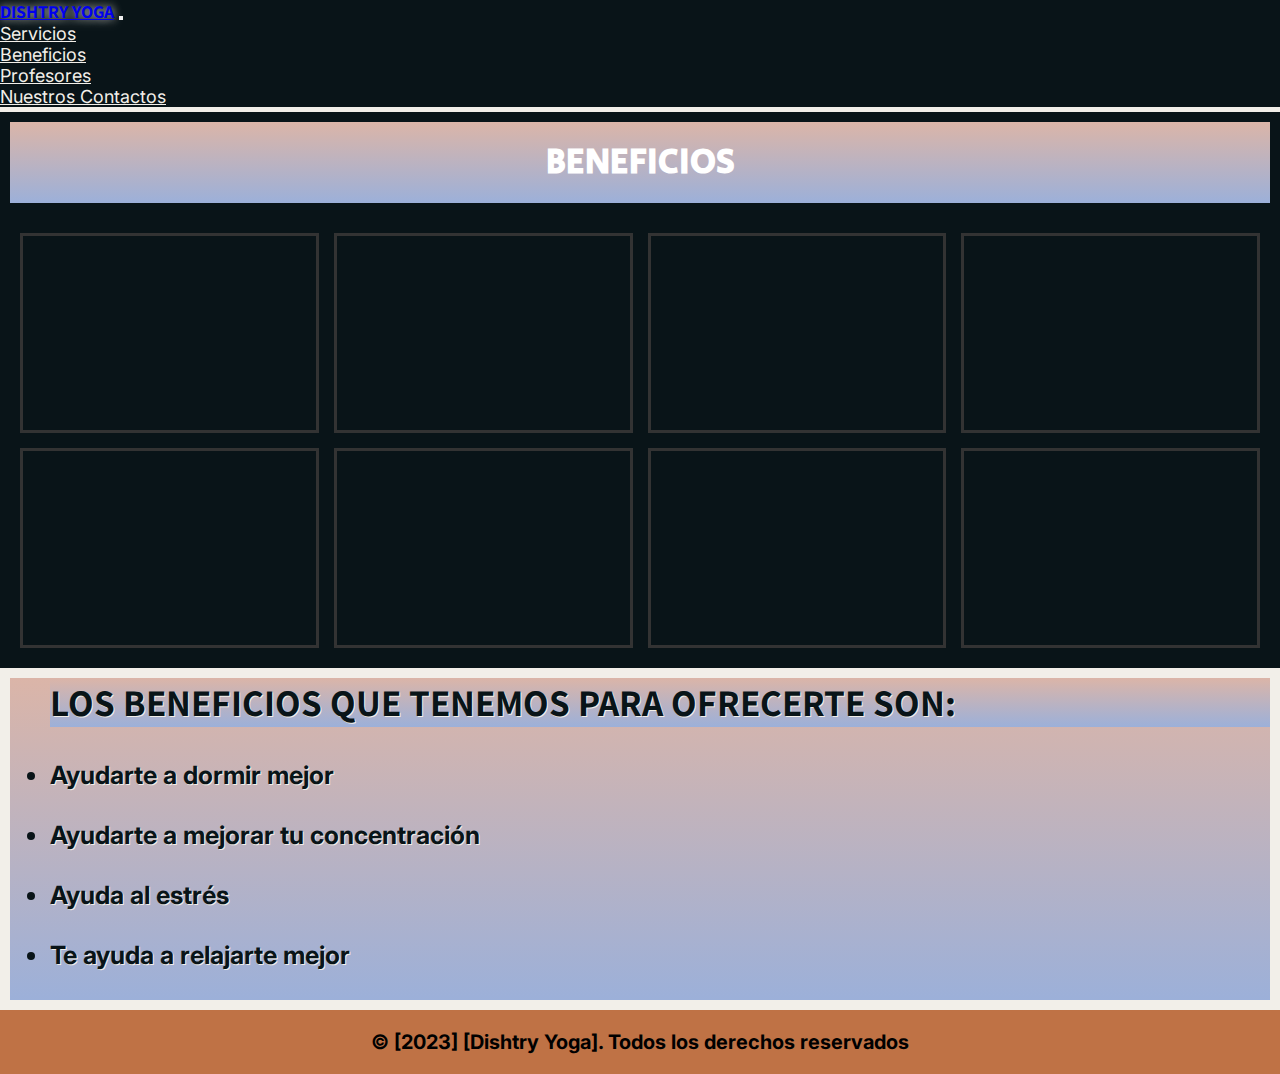
==== commit 8cf9e894: "realize cambios en todas las secciones de este proyecto" ====
--- a/pages/beneficios.html
+++ b/pages/beneficios.html
@@ -5,11 +5,10 @@
     <meta charset="UTF-8">
     <meta http-equiv="X-UA-Compatible" content="IE=edge">
     <meta name="viewport" content="width=device-width, initial-scale=1.0">
+    <meta name="description" content="Te invitamos a sumergirte en un viaje transformador de bienestar, donde encontrarás paz, fuerza y armonía en nuestro acogedor centro de yoga. ¡Únete a nuestra comunidad hoy!">
+    <meta name="keywords" content="Yoga,bienestar, meditación,salud,equilibrio,yoga">
     <link rel="shortcut icon" href="../img/woman.png" type="image/x-icon">
-    <link rel="stylesheet" href="https://cdnjs.cloudflare.com/ajax/libs/font-awesome/6.4.0/css/all.min.css"
-        integrity="sha512-iecdLmaskl7CVkqkXNQ/ZH/XLlvWZOJyj7Yy7tcenmpD1ypASozpmT/E0iPtmFIB46ZmdtAc9eNBvH0H/ZpiBw=="
-        crossorigin="anonymous" referrerpolicy="no-referrer" />
-        <link rel="stylesheet" href="https://cdn.jsdelivr.net/npm/bootstrap@4.6.2/dist/css/bootstrap.min.css"
+    <link rel="stylesheet" href="https://cdn.jsdelivr.net/npm/bootstrap@4.6.2/dist/css/bootstrap.min.css"
         integrity="sha384-xOolHFLEh07PJGoPkLv1IbcEPTNtaed2xpHsD9ESMhqIYd0nLMwNLD69Npy4HI+N" crossorigin="anonymous">
     <link rel="stylesheet" href="../estilos/estilos.css">
     <title>Nuestros Beneficios</title>
@@ -19,7 +18,7 @@
     <!-- navbar inicia -->
     <nav class="navbar navbar-expand-md navbar-dark">
         <!-- Brand -->
-        <a class="navbar-brand" href="./index.html">Dishtry Yoga</a>
+        <a class="navbar-brand" href="../index.html">DISHTRY YOGA</a>
         <!-- Toggler/collapsibe Button -->
         <button class="navbar-toggler" type="button" data-toggle="collapse" data-target="#collapsibleNavbar">
             <span class="navbar-toggler-icon"></span>
@@ -42,6 +41,7 @@
             </ul>
         </div>
     </nav>
+    <!--BENEFICIOS INICIA-->
     <h2 class="titulo-beneficio">BENEFICIOS</h2>
     <div class="galeria">
         <div class="item1 item"></div>
@@ -55,33 +55,32 @@
     </div>
 
     <div class="list-beneficio">
-        <h2 class="titulo">LOS BENEFICIOS QUE TENEMOS PARA OFRECERTE SON:</h2> <br>
+        <h2 class="titulo5">LOS BENEFICIOS QUE TENEMOS PARA OFRECERTE SON:</h2> <br>
         <ul>
             <li>Ayudarte a dormir mejor</li> <br>
-            <li>Ayudarte a mejorar tu concentracion </li> <br>
-            <li>Ayuda al estres</li><br>
+            <li>Ayudarte a mejorar tu concentración</li> <br>
+            <li>Ayuda al estrés</li><br>
             <li>Te ayuda a relajarte mejor</li><br>
 
         </ul>
     </div>
-
+    <!--BENEFICIOS FIN-->
+    <!--FOOTER INICIA-->
     <footer>
-        <p>Todos los derechos son reservados por copyright</p>
-        <div class="redes">
-            <a href=""><i class="fa-brands fa-twitter"></i></a>
-            <a href=""><i class="fa-brands fa-facebook"></i></a>
-            <a href=""><i class="fa-brands fa-instagram"></i></a>
+        <div class="container-footer">
+            <p>© [2023] [Dishtry Yoga]. Todos los derechos reservados </p>
         </div>
     </footer>
+    <!--FOOTER INICIA-->
     <script src="https://cdn.jsdelivr.net/npm/jquery@3.5.1/dist/jquery.slim.min.js"
-    integrity="sha384-DfXdz2htPH0lsSSs5nCTpuj/zy4C+OGpamoFVy38MVBnE+IbbVYUew+OrCXaRkfj" crossorigin="anonymous">
-</script>
-<script src="https://cdn.jsdelivr.net/npm/popper.js@1.16.1/dist/umd/popper.min.js"
-    integrity="sha384-9/reFTGAW83EW2RDu2S0VKaIzap3H66lZH81PoYlFhbGU+6BZp6G7niu735Sk7lN" crossorigin="anonymous">
-</script>
-<script src="https://cdn.jsdelivr.net/npm/bootstrap@4.6.2/dist/js/bootstrap.min.js"
-    integrity="sha384-+sLIOodYLS7CIrQpBjl+C7nPvqq+FbNUBDunl/OZv93DB7Ln/533i8e/mZXLi/P+" crossorigin="anonymous">
-</script>
+        integrity="sha384-DfXdz2htPH0lsSSs5nCTpuj/zy4C+OGpamoFVy38MVBnE+IbbVYUew+OrCXaRkfj" crossorigin="anonymous">
+    </script>
+    <script src="https://cdn.jsdelivr.net/npm/popper.js@1.16.1/dist/umd/popper.min.js"
+        integrity="sha384-9/reFTGAW83EW2RDu2S0VKaIzap3H66lZH81PoYlFhbGU+6BZp6G7niu735Sk7lN" crossorigin="anonymous">
+    </script>
+    <script src="https://cdn.jsdelivr.net/npm/bootstrap@4.6.2/dist/js/bootstrap.min.js"
+        integrity="sha384-+sLIOodYLS7CIrQpBjl+C7nPvqq+FbNUBDunl/OZv93DB7Ln/533i8e/mZXLi/P+" crossorigin="anonymous">
+    </script>
 </body>
 
 </html>--- a/estilos/estilos.css
+++ b/estilos/estilos.css
@@ -1,15 +1,35 @@
 @import url("https://fonts.googleapis.com/css2?family=Kanit:wght@300&family=Kreon:wght@600&family=Secular+One&display=swap");
 @import url("https://fonts.googleapis.com/css2?family=Inter:wght@300&family=Kanit:wght@300&family=Kreon:wght@600&family=Secular+One&display=swap");
 @import url("https://fonts.googleapis.com/css2?family=Assistant:wght@500&family=Inter:wght@300&family=Kanit:wght@300&family=Kreon:wght@600&family=Secular+One&display=swap");
+@import url("https://fonts.googleapis.com/css2?family=Assistant:wght@500&family=Inter:wght@300&family=Kanit:wght@300&family=Kreon:wght@600&family=Secular+One&family=Source+Sans+3:ital,wght@1,500&display=swap");
+@import url("https://fonts.googleapis.com/css2?family=Assistant:wght@500&family=Fjalla+One&family=Inter:wght@300&family=Kanit:wght@300&family=Kreon:wght@600&family=Secular+One&family=Source+Sans+3:ital,wght@0,700;1,500&display=swap");
+@import url("https://fonts.googleapis.com/css2?family=Assistant:wght@500&family=Figtree&family=Fjalla+One&family=Inter:wght@300&family=Kanit:wght@300&family=Kreon:wght@600&family=Secular+One&family=Source+Sans+3:ital,wght@0,700;1,500&display=swap");
+@import url("https://fonts.googleapis.com/css2?family=Assistant:wght@500&family=Figtree&family=Fjalla+One&family=Frank+Ruhl+Libre&family=Inter:wght@300&family=Kanit:wght@300&family=Kreon:wght@600&family=Secular+One&family=Source+Sans+3:ital,wght@0,700;1,500&display=swap");
+@import url("https://fonts.googleapis.com/css2?family=Open+Sans:wght@400;700&display=swap");
+/*font-family: 'Fjalla One', sans-serif;*/
+/*font-family: 'Inter', sans-serif; 
+font-family: 'Kanit', sans-serif;/ 
 /*font-family: 'Assistant', sans-serif;
-/*font-family: 'Kanit', sans-serif;
-font-family: 'Kreon', serif;
+font-family: 'Kreon', serif; 1
 font-family: 'Secular One', sans-serif;*/
 /*font-family: 'Inter', sans-serif;*/
+/*font-family: 'Frank Ruhl Libre', serif;*/
 /*paleta de colores*/
 /*fonts*/
 /*font-weight*/
 /*font-size*/
+@import url("https://fonts.googleapis.com/css2?family=Kanit:wght@300&family=Kreon:wght@600&family=Secular+One&display=swap");
+@import url("https://fonts.googleapis.com/css2?family=Inter:wght@300&family=Kanit:wght@300&family=Kreon:wght@600&family=Secular+One&display=swap");
+@import url("https://fonts.googleapis.com/css2?family=Assistant:wght@500&family=Inter:wght@300&family=Kanit:wght@300&family=Kreon:wght@600&family=Secular+One&display=swap");
+@import url("https://fonts.googleapis.com/css2?family=Kanit:wght@300&family=Kreon:wght@600&family=Secular+One&display=swap");
+@import url("https://fonts.googleapis.com/css2?family=Inter:wght@300&family=Kanit:wght@300&family=Kreon:wght@600&family=Secular+One&display=swap");
+@import url("https://fonts.googleapis.com/css2?family=Assistant:wght@500&family=Inter:wght@300&family=Kanit:wght@300&family=Kreon:wght@600&family=Secular+One&display=swap");
+@import url("https://fonts.googleapis.com/css2?family=Kanit:wght@300&family=Kreon:wght@600&family=Secular+One&display=swap");
+@import url("https://fonts.googleapis.com/css2?family=Inter:wght@300&family=Kanit:wght@300&family=Kreon:wght@600&family=Secular+One&display=swap");
+@import url("https://fonts.googleapis.com/css2?family=Assistant:wght@500&family=Inter:wght@300&family=Kanit:wght@300&family=Kreon:wght@600&family=Secular+One&display=swap");
+@import url("https://fonts.googleapis.com/css2?family=Kanit:wght@300&family=Kreon:wght@600&family=Secular+One&display=swap");
+@import url("https://fonts.googleapis.com/css2?family=Inter:wght@300&family=Kanit:wght@300&family=Kreon:wght@600&family=Secular+One&display=swap");
+@import url("https://fonts.googleapis.com/css2?family=Assistant:wght@500&family=Inter:wght@300&family=Kanit:wght@300&family=Kreon:wght@600&family=Secular+One&display=swap");
 * {
   margin: 0;
   padding: 0;
@@ -19,275 +39,116 @@
 /*index*/
 .navbar {
   background-color: #091418;
-  font-family: "Kanit", sans-serif;
-  font-weight: 200;
 }
 
 .navbar-brand {
-  text-shadow: 0 0 5px #F2EFE9;
-  font-weight: bold;
+  text-shadow: 0 0 10px #F2EFE9;
+  font-family: "Assistant", sans-serif;
+  font-weight: bold;
+  font-size: 18px;
+}
+
+.navbar-brand :hover {
+  color: #DBB5A8;
 }
 
 .nav-link {
   color: #F2EFE9 !important;
+  font-size: 18px;
 }
 
 .nav-link:hover {
-  text-shadow: 0 0 5px #F2EFE9;
-}
-
-.jumbotron {
-  background-image: url(../img/imagen1-jpg.jpg);
+  text-shadow: 0 0 10px #BF7839;
+}
+
+html,
+body {
+  height: 100px;
+  margin: 0;
+  padding: 0;
+  font-family: "Inter", sans-serif;
+  font-size: 18px;
+  background: #F2EFE9;
+}
+
+.main-image {
+  position: relative;
+  background-image: url(../img/pexels-elina-fairytale-3822167.jpg);
   background-size: cover;
-  background-position: center;
-  background-attachment: fixed;
-  width: 100;
-  height: 100vh;
-  color: #091418;
-  text-shadow: 0 0 7px #D9B97E;
+  height: 500px;
+  overflow: hidden;
+}
+
+.container {
+  margin-top: 5%;
+  transform: translate(-50% -50%);
+  text-align: center;
+  color: #091418;
+  font-family: "Assistant", sans-serif;
+  font-weight: bold;
+  text-transform: uppercase;
+  position: relative;
 }
 
 .jumbotron p {
+  background-image: linear-gradient(220deg, #F2EFE9);
+  color: #091418;
   font-family: "Inter", sans-serif;
+  font-weight: 700;
   font-size: 20px;
-  font-weight: bold;
-}
-
-h1 {
-  color: #091418;
-  text-shadow: 0 0 5px #F2EFE9;
-}
-
-footer {
-  background-color: #091418;
-  color: #F2EFE9;
-  text-align: center;
-  font-size: 30px;
-  padding: 20px;
-  font-family: "Assistant", sans-serif;
-  font-weight: 500;
-}
-
-.redes i {
-  font-size: 25px;
-  margin-bottom: 15px;
-  letter-spacing: 20px;
-  color: #F2EFE9;
-}
-
-.redes i:hover {
-  color: #BF8563;
-}
-
-/*servicios*/
-.card {
-  text-align: center;
-  font-family: "Assistant", sans-serif;
-  font-weight: bold;
-  color: #091418;
-  background-image: linear-gradient(to top left, #BF8563, #DBB5A8, #BF7245);
-}
-
-h2 {
-  font-family: "Inter", sans-serif;
-  font-weight: 500;
-  color: white;
-}
-
-/*benefcio*/
-.list-beneficio {
-  background-image: linear-gradient(to right, #9CB0D9, #DBB5A8);
-  border: 10px solid #F2EFE9;
-  color: white;
-  font-family: "Assistant", sans-serif;
-  font-size: 25px;
-  font-weight: 200;
-  text-shadow: 1px 1px #F2EFE9;
-  padding-left: 40px;
-  list-style: none;
-}
-
-.titulo {
-  color: white;
-  font-family: "Assistant", sans-serif;
-  font-weight: bold;
-}
-
-.titulo-beneficio {
-  text-align: center;
-  background-image: linear-gradient(to bottom, #D9B97E, #DBB5A8);
-  color: white;
-  border: 10px solid #091418;
+}
+
+.menu {
+  background-image: linear-gradient(#9CB0D9, #DBB5A8, #D9B97E);
+}
+
+h3 {
+  color: #091418;
+  font-family: "Assistant", sans-serif;
+  font-weight: bold;
+  padding: 50px;
   margin-top: 5px;
-  padding: 15px;
-  font-family: "Secular One", sans-serif;
-  font-size: 35px;
-  font-weight: bold;
-}
-
-.galeria {
-  width: 100%;
-  min-height: 300px;
-  background-color: rgb(0, 0, 0);
-  display: grid;
-  grid-template-columns: repeat(1, 1fr);
-  grid-template-rows: repeat(8, 200px);
-  padding: 20px;
-  grid-gap: 15px;
-}
-
-.item {
-  border: 3px solid #333;
-  background-size: cover;
-  background-position: center;
-  transition: all 0.9s;
-}
-
-.item:hover {
-  transform: scale(1.09);
-  transition: all 0.9s;
-  filter: sepia(0%);
-}
-
-.item1 {
-  background-image: url(../img/item1.jpg);
-  /* grid-column: 1/2;
-  grid-row: 1/3; */
-}
-
-.item2 {
-  background-image: url(../img/item2.jpg);
-  /* grid-column: 2/3;
-  grid-row: 1/2; */
-}
-
-.item3 {
-  background-image: url(../img/item3.jpg);
-  /* grid-column: 3/5;
-  grid-row: 1/2; */
-}
-
-.item4 {
-  background-image: url(../img/item4.jpg);
-  /* grid-column: 2/3;
-  grid-row: 2/4; */
-}
-
-.item5 {
-  background-image: url(../img/item5.jpg);
-  /* grid-column: 3/4;
-  grid-row: 2/3; */
-}
-
-.item6 {
-  background-image: url(../img/item6.jpg);
-  /* grid-column: 4/5;
-  grid-row: 2/3; */
-}
-
-.item7 {
-  background-image: url(../img/item7.jpg);
-  /* grid-column: 1/2;
-  grid-row: 3/4; */
-}
-
-.item8 {
-  background-image: url(../img/item8.jpg);
-  /* grid-column: 3/5;
-  grid-row: 3/4; */
-}
-
-@media only screen and (min-width: 480px) {
-  .galeria {
-    grid-template-columns: 1fr 1fr;
-    grid-template-rows: repeat(4, 200px);
-  }
-  .nosotros {
-    display: flex;
-  }
-  .nleft {
-    width: 50%;
-  }
-  .nright {
-    width: 50%;
-  }
-}
-@media only screen and (min-width: 768px) and (max-width: 1023px) {
-  .galeria {
-    grid-template-columns: repeat(3, 1fr);
-  }
-  .item1 {
-    grid-column: 1/3;
-    grid-row: 1/2;
-  }
-  .item2 {
-    grid-column: 3/4;
-    grid-row: 1/2;
-  }
-  .item3 {
-    grid-column: 1/2;
-    grid-row: 2/3;
-  }
-  .item4 {
-    grid-column: 2/4;
-    grid-row: 2/3;
-  }
-  .item5 {
-    grid-column: 1/3;
-    grid-row: 3/4;
-  }
-  .item6 {
-    grid-column: 3/4;
-    grid-row: 3/4;
-  }
-  .item7 {
-    grid-column: 1/2;
-    grid-row: 4/5;
-  }
-  .item8 {
-    grid-column: 2/4;
-    grid-row: 4/5;
-  }
-}
-@media only screen and (min-width: 1024px) {
-  .galeria {
-    grid-template-columns: repeat(4, 1fr);
-    grid-template-rows: 200px 200px;
-  }
-}
-/*profesores*/
-.card-group {
-  background-image: linear-gradient(#F2EFE9, #D9B97E, #DBB5A8);
-}
-
-.card-title {
-  text-align: center;
-  font-family: 500;
-  font-weight: bold;
-  font-size: 25px;
-  color: #091418;
-}
-.card-title .span {
-  color: #091418;
-}
-.card-title .card-text {
-  color: #091418;
-  font-family: "Inter", sans-serif;
-  font-weight: 200;
-  font-size: 25px;
-}
-.card-title .titulo-profesor {
-  text-align: center;
-  animation-name: efecto;
-  animation-iteration-count: 2;
-  animation-timing-function: ease-in;
-  animation-duration: 6s;
-}
-
-.h2-profesor {
-  color: #091418;
-}
-
+}
+
+.menu2 {
+  font-family: "Assistant", sans-serif;
+  font-weight: 700;
+  color: #091418;
+  margin: 25px;
+}
+.menu2 .menu3 {
+  color: #091418;
+  font-family: "Frank Ruhl Libre", serif;
+  font-weight: 700;
+  font-size: 20px;
+  padding: 5px;
+  position: relative;
+  overflow: hidden;
+}
+
+.image-container3 {
+  display: flex;
+  justify-content: center;
+  align-items: center;
+  max-width: 100%;
+  height: auto;
+}
+
+.image-container3 img {
+  width: 55%;
+  height: 550px;
+  justify-content: center;
+  border: 5px solid #F2EFE9;
+  border-radius: 10px;
+  box-shadow: 0 0 50px rgba(0, 0, 0, 0.3);
+}
+
+@media (max-width: 768px) {
+  .image-container3 img {
+    max-width: 100%;
+    height: auto;
+  }
+}
 .sombra_movil {
   -webkit-transform: translateX(0);
   -webkit-transition-duration: 0.3s;
@@ -295,7 +156,7 @@
 
 .sombra_movil:hover:before {
   opacity: 0.4;
-  -moz-animation-direction: translateY(6px);
+  -webkit-transform: translateY(6px);
   -webkit-animation: 1.5s moversombra infinite;
 }
 
@@ -310,19 +171,9 @@
   -webkit-animation: 1.5s movercaja infinite;
 }
 
-@keyframes efecto {
-  0% {
-    width: 100px;
-  }
-  35% {
-    background-color: #DBB5A8;
-  }
+@-webkit-keyframes movercaja {
   50% {
-    border-radius: 50%;
-  }
-  100% {
-    width: 500px;
-    background-color: #D9B97E;
+    -webkit-transform: translateY(-1px);
   }
 }
 .sombra_movil:before {
@@ -337,26 +188,393 @@
   -webkit-transition-duration: 0.3s;
 }
 
+/*FOOTER INICIA */
+footer {
+  background-color: #BF7245;
+  padding: 20px;
+  text-align: center;
+}
+
+.container-footer p {
+  max-width: 1200px;
+  margin: 0 auto;
+  font-family: "Inter", sans-serif;
+  font-weight: bold;
+}
+
+@media (max-width: 768px) {
+  .container {
+    max-width: 90%;
+  }
+}
+/*font-family: 'Assistant', sans-serif;
+/*font-family: 'Kanit', sans-serif;
+font-family: 'Kreon', serif;
+font-family: 'Secular One', sans-serif;*/
+/*font-family: 'Inter', sans-serif;*/
+/*paleta de colores*/
+/*fonts*/
+/*font-weight*/
+/*font-size*/
+/*servicios*/
+.image-container2 {
+  display: flex;
+  justify-content: center;
+  align-items: center;
+  max-width: 100%;
+  height: auto;
+  background-image: linear-gradient(to left, #DBB5A8, #BF7245);
+}
+
+.image-container2 img {
+  width: 55%;
+  height: 500px;
+  justify-content: center;
+  box-shadow: 0 0 70px rgba(0, 0, 0, 0.3);
+}
+
+.texto-servicio {
+  background-image: linear-gradient(to left, #DBB5A8, #BF7245);
+  border: 5px solid #091418;
+  font-family: "Secular One", sans-serif;
+  font-weight: "Secular One", sans-serif;
+  font-size: 20px;
+}
+.texto-servicio h2 {
+  background-image: linear-gradient(to left, #DBB5A8, #BF7245);
+  text-align: center;
+  font-family: "Assistant", sans-serif;
+  font-weight: bold;
+  font-size: 35px;
+}
+
+@media (max-width: 768px) {
+  .image-container2 img {
+    max-width: 100%;
+    height: auto;
+    box-shadow: 0 0 50px rgba(0, 0, 0, 0.3);
+  }
+}
+/*font-family: 'Assistant', sans-serif;
+/*font-family: 'Kanit', sans-serif;
+font-family: 'Kreon', serif;
+font-family: 'Secular One', sans-serif;*/
+/*font-family: 'Inter', sans-serif;*/
+/*paleta de colores*/
+/*fonts*/
+/*font-weight*/
+/*font-size*/
+/*benefcio*/
+.list-beneficio {
+  background-image: linear-gradient(to bottom, #DBB5A8, #9CB0D9);
+  border: 10px solid #F2EFE9;
+  color: white;
+  font-family: "Assistant", sans-serif;
+  font-size: 25px;
+  font-weight: 200;
+  text-shadow: 1px 1px #F2EFE9;
+  padding-left: 40px;
+  list-style: none;
+}
+.list-beneficio .titulo5 {
+  color: #091418;
+  font-family: "Assistant", sans-serif;
+  font-weight: bold;
+  background-image: linear-gradient(to bottom, #DBB5A8, #9CB0D9);
+}
+.list-beneficio ul {
+  color: #091418;
+  font-family: "Inter", sans-serif;
+  font-weight: bold;
+  font-size: 25px;
+}
+
+.titulo-beneficio {
+  text-align: center;
+  color: white;
+  border: 10px solid #091418;
+  margin-top: 5px;
+  padding: 15px;
+  font-family: "Secular One", sans-serif;
+  font-size: 35px;
+  font-weight: bold;
+  background-image: linear-gradient(to bottom, #DBB5A8, #9CB0D9);
+}
+
+.galeria {
+  width: 100%;
+  min-height: 300px;
+  background-color: #091418;
+  display: grid;
+  grid-template-columns: repeat(1, 1fr);
+  grid-template-rows: repeat(8, 200px);
+  padding: 20px;
+  grid-gap: 15px;
+}
+
+.item {
+  border: 3px solid #333;
+  background-size: cover;
+  background-position: center;
+  transition: all 0.9s;
+}
+
+.item:hover {
+  transform: scale(1.09);
+  transition: all 0.9s;
+  filter: sepia(0%);
+}
+
+.item1 {
+  background-image: url(../img/item1.jpg);
+  /* grid-column: 1/2;
+  grid-row: 1/3; */
+}
+
+.item2 {
+  background-image: url(../img/item2.jpg);
+  /* grid-column: 2/3;
+  grid-row: 1/2; */
+}
+
+.item3 {
+  background-image: url(../img/item3.jpg);
+  /* grid-column: 3/5;
+  grid-row: 1/2; */
+}
+
+.item4 {
+  background-image: url(../img/item4.jpg);
+  /* grid-column: 2/3;
+  grid-row: 2/4; */
+}
+
+.item5 {
+  background-image: url(../img/item5.jpg);
+  /* grid-column: 3/4;
+  grid-row: 2/3; */
+}
+
+.item6 {
+  background-image: url(../img/item6.jpg);
+  /* grid-column: 4/5;
+  grid-row: 2/3; */
+}
+
+.item7 {
+  background-image: url(../img/item7.jpg);
+  /* grid-column: 1/2;
+  grid-row: 3/4; */
+}
+
+.item8 {
+  background-image: url(../img/item8.jpg);
+  /* grid-column: 3/5;
+  grid-row: 3/4; */
+}
+
+@media only screen and (min-width: 480px) {
+  .galeria {
+    grid-template-columns: 1fr 1fr;
+    grid-template-rows: repeat(4, 200px);
+  }
+  .nosotros {
+    display: flex;
+  }
+  .nleft {
+    width: 50%;
+  }
+  .nright {
+    width: 50%;
+  }
+}
+@media only screen and (min-width: 768px) and (max-width: 1023px) {
+  .galeria {
+    grid-template-columns: repeat(3, 1fr);
+  }
+  .item1 {
+    grid-column: 1/3;
+    grid-row: 1/2;
+  }
+  .item2 {
+    grid-column: 3/4;
+    grid-row: 1/2;
+  }
+  .item3 {
+    grid-column: 1/2;
+    grid-row: 2/3;
+  }
+  .item4 {
+    grid-column: 2/4;
+    grid-row: 2/3;
+  }
+  .item5 {
+    grid-column: 1/3;
+    grid-row: 3/4;
+  }
+  .item6 {
+    grid-column: 3/4;
+    grid-row: 3/4;
+  }
+  .item7 {
+    grid-column: 1/2;
+    grid-row: 4/5;
+  }
+  .item8 {
+    grid-column: 2/4;
+    grid-row: 4/5;
+  }
+}
+@media only screen and (min-width: 1024px) {
+  .galeria {
+    grid-template-columns: repeat(4, 1fr);
+    grid-template-rows: 200px 200px;
+  }
+}
+/*font-family: 'Assistant', sans-serif;
+/*font-family: 'Kanit', sans-serif;
+font-family: 'Kreon', serif;
+font-family: 'Secular One', sans-serif;*/
+/*font-family: 'Inter', sans-serif;*/
+/*paleta de colores*/
+/*fonts*/
+/*font-weight*/
+/*font-size*/
+/*profesores*/
+.image-container {
+  display: flex;
+  justify-content: center;
+  align-items: center;
+  max-width: 100%;
+  height: auto;
+  background-image: linear-gradient(to left, #DBB5A8, #9CB0D9);
+}
+
+.image-container img {
+  width: 55%;
+  height: 500px;
+  justify-content: center;
+}
+
+.texto-profesor {
+  background-image: linear-gradient(to left, #DBB5A8, #9CB0D9);
+}
+
+h4 {
+  background-image: linear-gradient(to left, #DBB5A8, #9CB0D9);
+  text-align: center;
+  font-family: "Assistant", sans-serif;
+  font-weight: 700;
+  font-size: 30px;
+}
+
+p {
+  font-family: "Inter", sans-serif;
+  font-weight: bold;
+  font-size: 20px;
+  text-align: center;
+  margin: 10px;
+}
+
+@media (max-width: 768px) {
+  .image-container img {
+    max-width: 100%;
+    height: auto;
+  }
+}
+.sombra_movil1 {
+  background-image: linear-gradient(to left, #D9B97E, #DBB5A8, #9CB0D9);
+  -webkit-transform: translateX(0);
+  -webkit-transition-duration: 0.3s;
+}
+
+.sombra_movil1:hover:before {
+  opacity: 0.4;
+  -webkit-transform: translateY(6px);
+  -webkit-animation: 1.5s moversombra infinite;
+}
+
+@-webkit-keyframes moversombra {
+  50% {
+    opacity: 1;
+    -webkit-transform: translateY(3px);
+  }
+}
+.sombra_movil1:hover {
+  -webkit-transform: translateY(-6px);
+  -webkit-animation: 1.5s movercaja infinite;
+}
+
+/*font-family: 'Assistant', sans-serif;
+/*font-family: 'Kanit', sans-serif;
+font-family: 'Kreon', serif;
+font-family: 'Secular One', sans-serif;*/
+/*font-family: 'Inter', sans-serif;*/
+/*paleta de colores*/
+/*fonts*/
+/*font-weight*/
+/*font-size*/
 /*CONTACTOS*/
-.contenedor-contacto {
-  background-image: linear-gradient(#BF7839, #BF8563);
-}
-
-.form-control {
-  font-family: "Kreon", serif;
-  font-weight: 500;
+.contenedor-form {
+  max-width: 500px;
+  margin: 0 auto;
+  margin-bottom: 15px;
+  padding: 20px;
+  background-image: linear-gradient(to left, #BF8563, #D9B97E);
+  border: 7px solid #F2EFE9;
+  border-radius: 10px;
+  box-shadow: 0 0 30px rgba(0, 0, 0, 0.3);
+}
+
+.contenedor1 {
+  background-image: linear-gradient(to left, #DBB5A8, #D9B97E);
+}
+
+.slogan h3 {
+  font-family: "Kanit", sans-serif;
+  font-weight: bold;
+  text-align: center;
+  text-shadow: 0 0 10px #F2EFE9;
 }
 
 .form-group {
-  height: 100px;
-  width: 50%;
-  margin-left: 25px;
-  margin-right: 50px;
-  margin-top: 25px;
-}
-.form-group .btn {
-  margin-left: 40px;
-  margin-bottom: 50px;
+  margin-bottom: 20px;
+  font-family: "Secular One", sans-serif;
+  font-weight: bold;
+}
+.form-group .form-group label {
+  display: block;
+  margin-bottom: 5px;
+}
+.form-group textarea {
+  width: 100%;
+  padding: 10px;
+}
+
+.form-group input {
+  width: 100%;
+  padding: 10px;
+}
+
+.form-group button {
+  width: 25%;
+  padding: 10px;
+  background-color: #091418;
+  color: #F2EFE9;
+  border: none;
+  border-radius: 3px;
+  cursor: pointer;
+}
+
+.form-group button:hover {
+  background-color: #F2EFE9;
+  color: #091418;
+}
+
+@media (max-width: 768px) {
+  .contenedor1 {
+    max-width: 100%;
+  }
 }
 
 /*# sourceMappingURL=estilos.css.map */
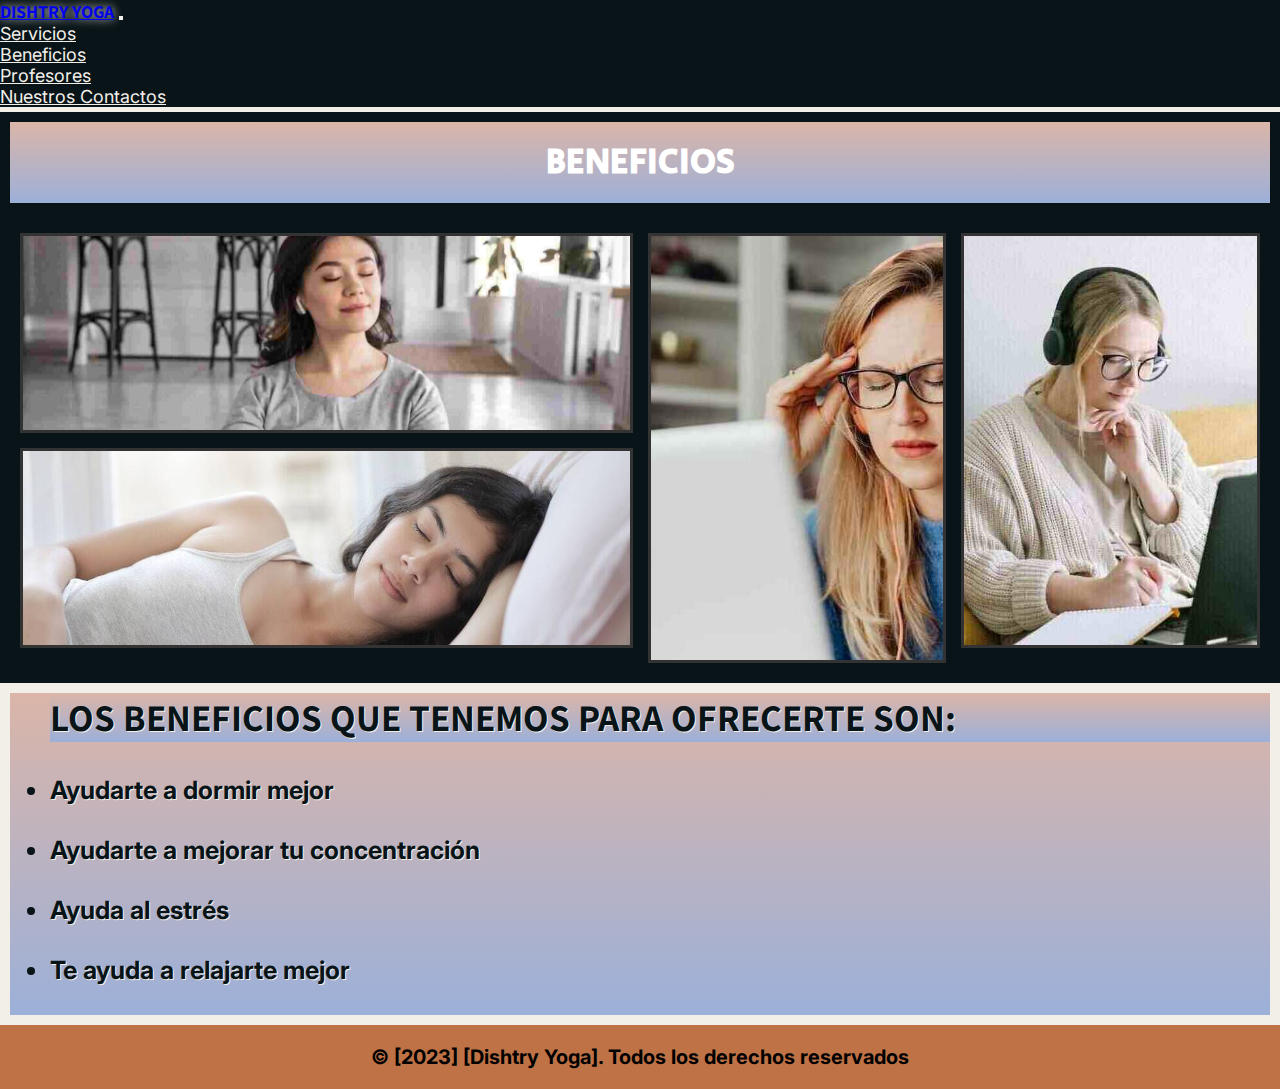
==== commit fd14b2f7: "agrego nueva fotos a las secciones" ====
--- a/pages/beneficios.html
+++ b/pages/beneficios.html
@@ -45,13 +45,9 @@
     <h2 class="titulo-beneficio">BENEFICIOS</h2>
     <div class="galeria">
         <div class="item1 item"></div>
-        <div class="item2 item"></div>
         <div class="item3 item"></div>
+       <!---> <div class="item2 item"></div>
         <div class="item4 item"></div>
-        <div class="item5 item"></div>
-        <div class="item6 item"></div>
-        <div class="item7 item"></div>
-        <div class="item8 item"></div>
     </div>
 
     <div class="list-beneficio">
--- a/estilos/estilos.css
+++ b/estilos/estilos.css
@@ -303,11 +303,11 @@
 
 .galeria {
   width: 100%;
-  min-height: 300px;
+  min-height: 250px;
   background-color: #091418;
   display: grid;
-  grid-template-columns: repeat(1, 1fr);
-  grid-template-rows: repeat(8, 200px);
+  grid-template-columns: repeat(1, fr);
+  grid-template-rows: repeat(5, 200px);
   padding: 20px;
   grid-gap: 15px;
 }
@@ -322,55 +322,30 @@
 .item:hover {
   transform: scale(1.09);
   transition: all 0.9s;
-  filter: sepia(0%);
 }
 
 .item1 {
   background-image: url(../img/item1.jpg);
-  /* grid-column: 1/2;
-  grid-row: 1/3; */
+  grid-column: 1/3;
+  grid-row: 1/2;
 }
 
 .item2 {
   background-image: url(../img/item2.jpg);
-  /* grid-column: 2/3;
-  grid-row: 1/2; */
+  grid-column: 3/4;
+  grid-row: 1/4;
 }
 
 .item3 {
   background-image: url(../img/item3.jpg);
-  /* grid-column: 3/5;
-  grid-row: 1/2; */
+  grid-column: 4/4;
+  grid-row: 1/3;
 }
 
 .item4 {
   background-image: url(../img/item4.jpg);
-  /* grid-column: 2/3;
-  grid-row: 2/4; */
-}
-
-.item5 {
-  background-image: url(../img/item5.jpg);
-  /* grid-column: 3/4;
-  grid-row: 2/3; */
-}
-
-.item6 {
-  background-image: url(../img/item6.jpg);
-  /* grid-column: 4/5;
-  grid-row: 2/3; */
-}
-
-.item7 {
-  background-image: url(../img/item7.jpg);
-  /* grid-column: 1/2;
-  grid-row: 3/4; */
-}
-
-.item8 {
-  background-image: url(../img/item8.jpg);
-  /* grid-column: 3/5;
-  grid-row: 3/4; */
+  grid-column: 1/3;
+  grid-row: 2/3;
 }
 
 @media only screen and (min-width: 480px) {
@@ -407,22 +382,6 @@
   .item4 {
     grid-column: 2/4;
     grid-row: 2/3;
-  }
-  .item5 {
-    grid-column: 1/3;
-    grid-row: 3/4;
-  }
-  .item6 {
-    grid-column: 3/4;
-    grid-row: 3/4;
-  }
-  .item7 {
-    grid-column: 1/2;
-    grid-row: 4/5;
-  }
-  .item8 {
-    grid-column: 2/4;
-    grid-row: 4/5;
   }
 }
 @media only screen and (min-width: 1024px) {
@@ -451,7 +410,7 @@
 }
 
 .image-container img {
-  width: 55%;
+  width: 45%;
   height: 500px;
   justify-content: center;
 }
